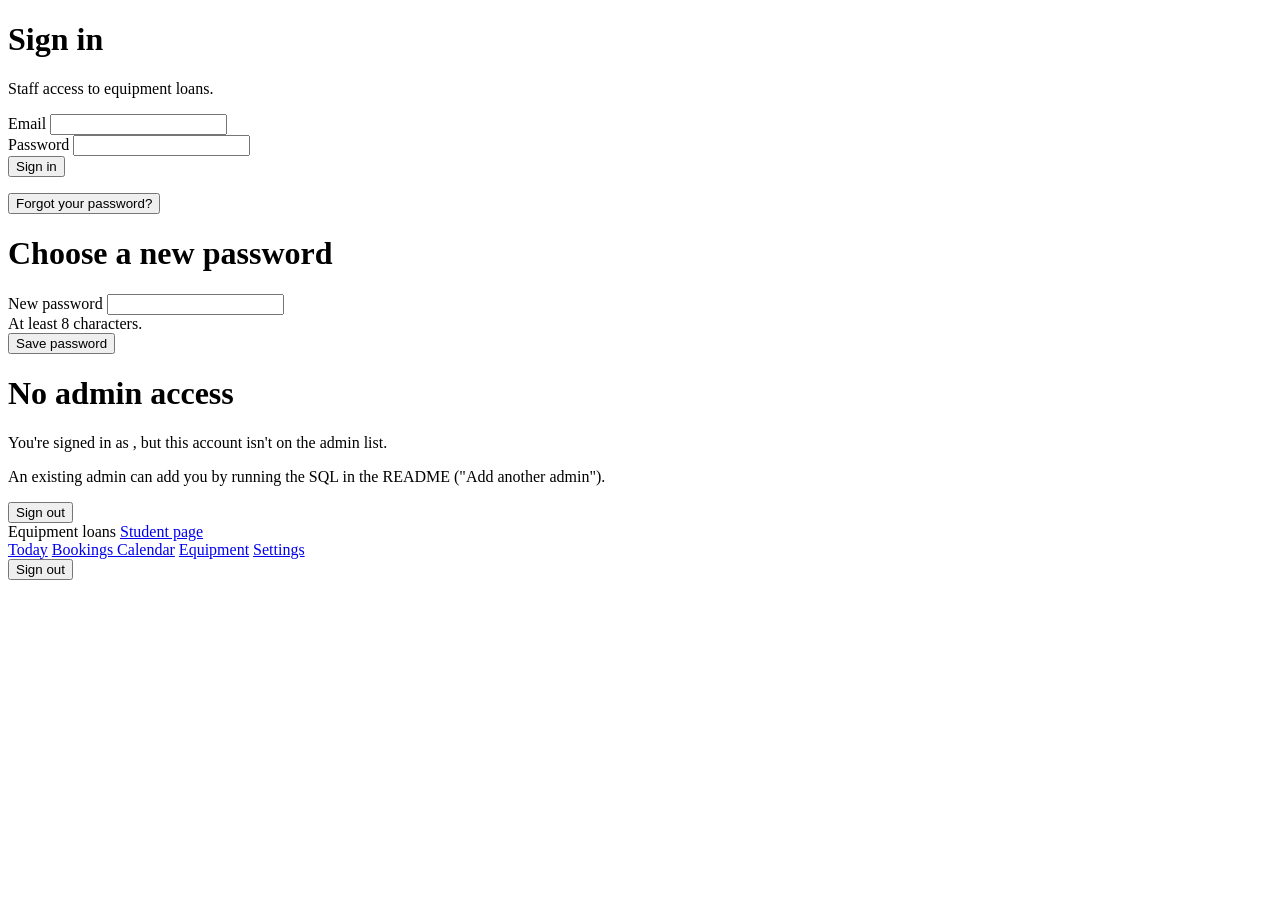
==== admin/index.html @ 7199f632 "Add files via upload" ====
<!doctype html>
<html lang="en">
<head>
  <meta charset="utf-8">
  <meta name="viewport" content="width=device-width, initial-scale=1, viewport-fit=cover">
  <meta name="robots" content="noindex">
  <title>Loans admin</title>
  <link rel="preconnect" href="https://fonts.googleapis.com">
  <link rel="preconnect" href="https://fonts.gstatic.com" crossorigin>
  <link href="https://fonts.googleapis.com/css2?family=Atkinson+Hyperlegible+Next:wght@400;600;700&family=Bricolage+Grotesque:opsz,wght@12..96,500..700&display=swap" rel="stylesheet">
  <link rel="stylesheet" href="../assets/style.css">
  <link rel="stylesheet" href="../assets/admin.css">
  <script type="module" src="../assets/admin.js"></script>
</head>
<body>
  <div id="boot" class="empty"><span class="spinner"></span></div>

  <!-- ============ Sign in ============ -->
  <div id="auth" class="auth hidden">
    <form id="login-form" class="auth-card" novalidate>
      <h1>Sign in</h1>
      <p class="muted" id="auth-sub">Staff access to equipment loans.</p>
      <div id="auth-msg"></div>
      <div class="field">
        <label for="login-email">Email</label>
        <input type="email" id="login-email" autocomplete="username" required>
      </div>
      <div class="field" id="pw-field">
        <label for="login-pw">Password</label>
        <input type="password" id="login-pw" autocomplete="current-password" required>
      </div>
      <button class="btn btn--primary btn--block" type="submit" id="login-btn">Sign in</button>
      <p class="small" style="margin-top:1rem"><button type="button" class="linkish" id="forgot">Forgot your password?</button></p>
    </form>

    <form id="reset-form" class="auth-card hidden" novalidate>
      <h1>Choose a new password</h1>
      <div id="reset-msg"></div>
      <div class="field">
        <label for="new-pw">New password</label>
        <input type="password" id="new-pw" autocomplete="new-password" minlength="8" required>
        <div class="hint">At least 8 characters.</div>
      </div>
      <button class="btn btn--primary btn--block" type="submit">Save password</button>
    </form>

    <div id="not-admin" class="auth-card hidden">
      <h1>No admin access</h1>
      <p>You're signed in as <strong id="na-email"></strong>, but this account isn't on the admin list.</p>
      <p class="muted small">An existing admin can add you by running the SQL in the README ("Add another admin").</p>
      <button class="btn" type="button" data-signout>Sign out</button>
    </div>
  </div>

  <!-- ============ App ============ -->
  <div id="shell" class="shell hidden">
    <aside class="side">
      <div class="side-brand">
        <span id="org-name">Equipment loans</span>
        <a class="small" id="public-link" href="../" target="_blank" rel="noopener">Student page</a>
      </div>
      <nav class="side-nav" aria-label="Admin">
        <a href="#/today" data-nav="today">Today</a>
        <a href="#/bookings" data-nav="bookings">Bookings <span class="count hidden" id="nav-pending"></span></a>
        <a href="#/calendar" data-nav="calendar">Calendar</a>
        <a href="#/equipment" data-nav="equipment">Equipment</a>
        <a href="#/settings" data-nav="settings">Settings</a>
      </nav>
      <div class="side-foot">
        <span class="small muted" id="me-email"></span>
        <button class="btn btn--small btn--ghost" type="button" data-signout>Sign out</button>
      </div>
    </aside>
    <main id="view" class="view" tabindex="-1"></main>
  </div>

  <!-- Booking detail -->
  <dialog id="dlg-booking" class="dlg-wide" aria-labelledby="bk-title">
    <div class="dlg-head">
      <h2 id="bk-title"></h2>
      <button type="button" class="close-x" data-close aria-label="Close">×</button>
    </div>
    <div class="dlg-body" id="bk-body"></div>
    <div class="dlg-foot" id="bk-actions"></div>
  </dialog>

  <!-- Create / edit booking -->
  <dialog id="dlg-edit" class="dlg-wide" aria-labelledby="ed-title">
    <form id="ed-form" novalidate>
      <div class="dlg-head">
        <h2 id="ed-title">New booking</h2>
        <button type="button" class="close-x" data-close aria-label="Close">×</button>
      </div>
      <div class="dlg-body">
        <div id="ed-error"></div>
        <div class="row">
          <div class="field"><label for="ed-start" class="req">Pick up</label><input type="datetime-local" id="ed-start" step="900" required></div>
          <div class="field"><label for="ed-end" class="req">Return</label><input type="datetime-local" id="ed-end" step="900" required></div>
          <div class="field" id="ed-status-field"><label for="ed-status">Start as</label>
            <select id="ed-status">
              <option value="approved">Approved</option>
              <option value="checked_out">Collected now</option>
              <option value="pending">Pending</option>
            </select>
          </div>
        </div>
        <fieldset class="picker">
          <legend>Items</legend>
          <input type="search" id="ed-q" placeholder="Filter items" aria-label="Filter items">
          <div id="ed-items" class="picker-list"></div>
        </fieldset>
        <div class="row">
          <div class="field"><label for="ed-name" class="req">Name</label><input type="text" id="ed-name" required></div>
          <div class="field"><label for="ed-email" class="req">Email</label><input type="email" id="ed-email" required></div>
        </div>
        <div class="row">
          <div class="field"><label for="ed-sid">Student number</label><input type="text" id="ed-sid"></div>
          <div class="field"><label for="ed-phone">Phone</label><input type="tel" id="ed-phone"></div>
        </div>
        <div class="field"><label for="ed-course">Course, project or supervisor</label><input type="text" id="ed-course"></div>
        <div class="field"><label for="ed-purpose">Purpose</label><textarea id="ed-purpose" rows="2"></textarea></div>
        <div class="field"><label for="ed-internal">Staff note <span class="muted">(only admins see this)</span></label><textarea id="ed-internal" rows="2"></textarea></div>
      </div>
      <div class="dlg-foot">
        <button type="button" class="btn" data-close>Cancel</button>
        <button type="submit" class="btn btn--primary" id="ed-save">Save booking</button>
      </div>
    </form>
  </dialog>

  <!-- Equipment -->
  <dialog id="dlg-eq" class="dlg-wide" aria-labelledby="eq-title">
    <form id="eq-form" novalidate>
      <div class="dlg-head">
        <h2 id="eq-title">Add item</h2>
        <button type="button" class="close-x" data-close aria-label="Close">×</button>
      </div>
      <div class="dlg-body">
        <div id="eq-error"></div>
        <div class="row">
          <div class="field" style="flex-basis:20rem"><label for="eq-name" class="req">Name</label><input type="text" id="eq-name" required></div>
          <div class="field"><label for="eq-tag">Asset number</label><input type="text" id="eq-tag" placeholder="e.g. AUD-003"></div>
        </div>
        <div class="row">
          <div class="field"><label for="eq-cat">Category</label><select id="eq-cat"></select></div>
          <div class="field"><label for="eq-loc">Kept at</label><input type="text" id="eq-loc" placeholder="e.g. Cabinet B"></div>
        </div>
        <div class="field"><label for="eq-desc">Description <span class="muted">(students see this: what's included, what it's for)</span></label><textarea id="eq-desc" rows="3"></textarea></div>
        <div class="row">
          <div class="field"><label for="eq-status">Condition</label>
            <select id="eq-status">
              <option value="available">Available</option>
              <option value="maintenance">In maintenance</option>
              <option value="retired">Retired</option>
            </select>
          </div>
          <div class="field"><label for="eq-serial">Serial number</label><input type="text" id="eq-serial"></div>
        </div>
        <label class="check field"><input type="checkbox" id="eq-bookable" checked> Students can book this</label>
        <div class="field">
          <label for="eq-img">Photo</label>
          <div class="img-row">
            <img id="eq-img-preview" class="img-preview hidden" alt="">
            <div style="flex:1">
              <input type="url" id="eq-img" placeholder="Paste an image link, or upload">
              <div class="row" style="margin-top:.5rem">
                <label class="btn btn--small" for="eq-file" style="margin:0">Upload photo</label>
                <input type="file" id="eq-file" accept="image/*" class="visually-hidden">
                <button type="button" class="btn btn--small btn--ghost" id="eq-img-clear">Remove photo</button>
              </div>
            </div>
          </div>
        </div>
        <div class="field"><label for="eq-notes">Staff notes <span class="muted">(only admins see this)</span></label><textarea id="eq-notes" rows="2"></textarea></div>
        <div id="eq-history"></div>
      </div>
      <div class="dlg-foot">
        <button type="button" class="btn btn--danger" id="eq-delete">Delete</button>
        <span style="flex:1"></span>
        <button type="button" class="btn" id="eq-copy">Save as a copy</button>
        <button type="submit" class="btn btn--primary">Save item</button>
      </div>
    </form>
  </dialog>

  <!-- Confirm with optional note -->
  <dialog id="dlg-act" aria-labelledby="act-title">
    <form id="act-form" method="dialog" novalidate>
      <div class="dlg-head">
        <h2 id="act-title"></h2>
        <button type="button" class="close-x" data-close aria-label="Close">×</button>
      </div>
      <div class="dlg-body">
        <p id="act-text"></p>
        <div class="field">
          <label for="act-note" id="act-label"></label>
          <textarea id="act-note" rows="3"></textarea>
        </div>
      </div>
      <div class="dlg-foot">
        <button type="button" class="btn" data-close>Back</button>
        <button type="submit" class="btn btn--primary" id="act-ok"></button>
      </div>
    </form>
  </dialog>
</body>
</html>
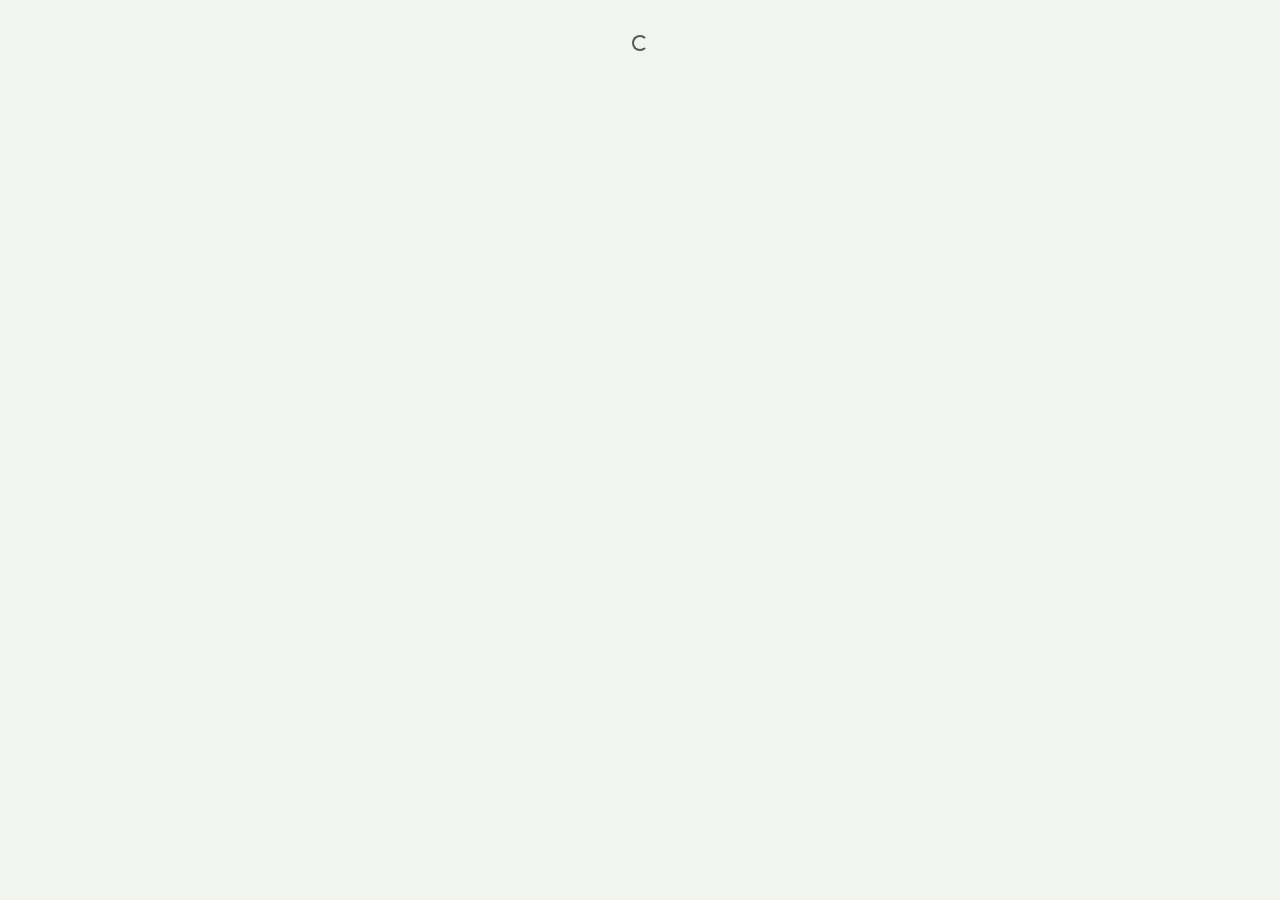
==== commit 65be98d7: "Add files via upload" ====
--- a/admin/index.html
+++ b/admin/index.html
@@ -104,6 +104,7 @@
             </select>
           </div>
         </div>
+        <div id="ed-desk" aria-live="polite"></div>
         <fieldset class="picker">
           <legend>Items</legend>
           <input type="search" id="ed-q" placeholder="Filter items" aria-label="Filter items">
--- a/assets/style.css
+++ b/assets/style.css
@@ -0,0 +1,168 @@
+/* Kitroom — shared styles */
+:root {
+  --paper: #F2F4F0;
+  --surface: #FFFFFF;
+  --sunk: #E8ECE7;
+  --ink: #1C2A27;
+  --ink-2: #4E5D59;
+  --ink-3: #75837F;
+  --line: #D3DAD3;
+  --line-strong: #B4BEB6;
+  --accent: #2C47D6;
+  --accent-hover: #2139B5;
+  --accent-soft: #E2E7FB;
+  --manila: #EEDDAE;
+  --manila-edge: #D7C188;
+
+  --pending: #8A5A00;   --pending-bg: #FBEDC8;
+  --approved: #1F6A45;  --approved-bg: #D9EFE1;
+  --out: #2C47D6;       --out-bg: #E2E7FB;
+  --overdue: #B42318;   --overdue-bg: #FBE0DC;
+  --closed: #5E6A67;    --closed-bg: #E6E9E6;
+
+  --font-display: 'Bricolage Grotesque', 'Avenir Next', 'Segoe UI', system-ui, sans-serif;
+  --font-body: 'Atkinson Hyperlegible Next', 'Atkinson Hyperlegible', 'Segoe UI', system-ui, sans-serif;
+
+  --r-s: 6px;
+  --r-m: 10px;
+  --r-l: 16px;
+  --shadow-panel: 0 1px 0 rgba(28, 42, 39, .04), 0 8px 24px -12px rgba(28, 42, 39, .25);
+
+  color-scheme: light;
+}
+
+*, *::before, *::after { box-sizing: border-box; }
+html { -webkit-text-size-adjust: 100%; }
+body {
+  margin: 0;
+  background: var(--paper);
+  color: var(--ink);
+  font: 400 1rem/1.5 var(--font-body);
+  font-variant-numeric: tabular-nums;
+}
+img { max-width: 100%; display: block; }
+a { color: var(--accent); text-underline-offset: .15em; }
+h1, h2, h3 { font-family: var(--font-display); line-height: 1.15; margin: 0; font-weight: 650; letter-spacing: -.01em; }
+h1 { font-size: clamp(1.75rem, 1.2rem + 2.4vw, 2.6rem); letter-spacing: -.02em; }
+h2 { font-size: 1.35rem; }
+h3 { font-size: 1.05rem; }
+p { margin: 0 0 .75em; }
+code { font-size: .9em; background: var(--sunk); padding: .1em .35em; border-radius: 4px; }
+.muted { color: var(--ink-2); }
+.small { font-size: .875rem; }
+.hidden { display: none !important; }
+.visually-hidden {
+  position: absolute !important; width: 1px; height: 1px; overflow: hidden;
+  clip: rect(0 0 0 0); white-space: nowrap;
+}
+
+:focus-visible { outline: 3px solid var(--accent); outline-offset: 2px; border-radius: 4px; }
+
+/* ---------- buttons & inputs ---------- */
+.btn {
+  --b-bg: var(--surface); --b-fg: var(--ink); --b-line: var(--line-strong);
+  display: inline-flex; align-items: center; justify-content: center; gap: .4rem;
+  min-height: 2.5rem; padding: .45rem .95rem;
+  font: 600 .95rem/1.2 var(--font-body);
+  color: var(--b-fg); background: var(--b-bg);
+  border: 1px solid var(--b-line); border-radius: var(--r-s);
+  cursor: pointer; text-decoration: none; white-space: nowrap;
+}
+.btn:hover { --b-bg: var(--sunk); }
+.btn:disabled { opacity: .5; cursor: not-allowed; }
+.btn--primary { --b-bg: var(--accent); --b-fg: #fff; --b-line: var(--accent); }
+.btn--primary:hover { --b-bg: var(--accent-hover); --b-line: var(--accent-hover); }
+.btn--danger { --b-fg: var(--overdue); --b-line: #E3B4AE; }
+.btn--danger:hover { --b-bg: var(--overdue-bg); }
+.btn--ghost { --b-bg: transparent; --b-line: transparent; }
+.btn--ghost:hover { --b-bg: var(--sunk); }
+.btn--small { min-height: 2rem; padding: .25rem .65rem; font-size: .875rem; }
+.btn--block { width: 100%; }
+
+label { display: block; font-weight: 600; font-size: .925rem; margin-bottom: .3rem; }
+.field { margin-bottom: 1rem; }
+.field .hint { font-weight: 400; color: var(--ink-2); font-size: .85rem; margin-top: .25rem; }
+.req::after { content: ' *'; color: var(--overdue); }
+input[type=text], input[type=email], input[type=tel], input[type=search], input[type=password],
+input[type=number], input[type=url], input[type=datetime-local], input[type=date], input[type=time], select, textarea {
+  width: 100%; min-height: 2.6rem; padding: .5rem .7rem;
+  font: inherit; color: var(--ink); background: var(--surface);
+  border: 1px solid var(--line-strong); border-radius: var(--r-s);
+}
+textarea { min-height: 5rem; resize: vertical; }
+input:focus-visible, select:focus-visible, textarea:focus-visible { outline-offset: 0; }
+.check { display: flex; gap: .6rem; align-items: flex-start; font-weight: 400; }
+.check input { width: 1.15rem; height: 1.15rem; margin-top: .15rem; accent-color: var(--accent); flex: none; }
+.row { display: flex; gap: .75rem; flex-wrap: wrap; }
+.row > .field { flex: 1 1 12rem; }
+
+/* ---------- the asset tag ---------- */
+.tag {
+  position: relative; display: inline-flex; align-items: center;
+  height: 1.6rem; padding: 0 .6rem 0 1.35rem;
+  font: 700 .75rem/1 var(--font-body); letter-spacing: .04em;
+  color: #4A3A10; background: var(--manila);
+  clip-path: polygon(.6rem 0, 100% 0, 100% 100%, .6rem 100%, 0 50%);
+  white-space: nowrap; flex: none;
+}
+.tag::before {
+  content: ''; position: absolute; left: .55rem; top: 50%;
+  width: .42rem; height: .42rem; margin-top: -.21rem; border-radius: 50%;
+  background: var(--paper); box-shadow: inset 0 0 0 1.5px var(--manila-edge);
+}
+.on-surface .tag::before, .card .tag::before, dialog .tag::before, .panel .tag::before, table .tag::before { background: var(--surface); }
+
+/* ---------- status badges ---------- */
+.badge {
+  display: inline-flex; align-items: center; gap: .35rem;
+  padding: .15rem .55rem; border-radius: 999px;
+  font-size: .8rem; font-weight: 700; white-space: nowrap;
+}
+.badge::before { content: ''; width: .45rem; height: .45rem; border-radius: 50%; background: currentColor; }
+.badge--pending     { color: var(--pending);  background: var(--pending-bg); }
+.badge--approved    { color: var(--approved); background: var(--approved-bg); }
+.badge--checked_out { color: var(--out);      background: var(--out-bg); }
+.badge--overdue     { color: var(--overdue);  background: var(--overdue-bg); }
+.badge--returned, .badge--rejected, .badge--cancelled { color: var(--closed); background: var(--closed-bg); }
+
+/* ---------- dialogs ---------- */
+dialog {
+  width: min(40rem, calc(100vw - 2rem)); max-height: calc(100dvh - 2rem);
+  padding: 0; border: 0; border-radius: var(--r-l);
+  background: var(--surface); color: var(--ink);
+  box-shadow: 0 24px 60px -20px rgba(28, 42, 39, .5);
+}
+dialog::backdrop { background: rgba(28, 42, 39, .45); }
+dialog[open] { animation: dlg-in .18s ease-out; }
+@keyframes dlg-in { from { opacity: 0; transform: translateY(8px); } }
+.dlg-head { display: flex; align-items: flex-start; gap: 1rem; padding: 1.25rem 1.25rem .75rem; position: sticky; top: 0; background: var(--surface); z-index: 1; }
+.dlg-head h2 { flex: 1; }
+.dlg-body { padding: 0 1.25rem 1.25rem; }
+.dlg-foot { display: flex; gap: .5rem; justify-content: flex-end; flex-wrap: wrap; padding: 1rem 1.25rem; border-top: 1px solid var(--line); position: sticky; bottom: 0; background: var(--surface); }
+.close-x { flex: none; width: 2.25rem; height: 2.25rem; border-radius: 50%; border: 0; background: var(--sunk); cursor: pointer; font-size: 1.25rem; line-height: 1; color: var(--ink); }
+.close-x:hover { background: var(--line); }
+
+/* ---------- notices ---------- */
+.notice { padding: .75rem 1rem; border-radius: var(--r-m); background: var(--sunk); border-left: 4px solid var(--line-strong); margin-bottom: 1rem; }
+.notice--error { background: var(--overdue-bg); border-color: var(--overdue); color: #7A1810; }
+.notice--warn { background: var(--pending-bg); border-color: var(--pending); color: #5C3C00; }
+.notice--ok { background: var(--approved-bg); border-color: var(--approved); color: #13442C; }
+.notice p:last-child { margin-bottom: 0; }
+
+.setup-note { max-width: 36rem; margin: 3rem auto; padding: 1.5rem; background: var(--surface); border-radius: var(--r-l); box-shadow: var(--shadow-panel); }
+.setup-note h2 { margin-bottom: .5rem; }
+
+/* ---------- toasts ---------- */
+#toasts { position: fixed; z-index: 100; left: 50%; bottom: 1rem; transform: translateX(-50%); display: grid; gap: .5rem; width: min(26rem, calc(100vw - 2rem)); }
+.toast { padding: .75rem 1rem; border-radius: var(--r-m); background: var(--ink); color: #fff; font-weight: 600; box-shadow: var(--shadow-panel); transition: opacity .3s, transform .3s; }
+.toast--error { background: var(--overdue); }
+.toast--leaving { opacity: 0; transform: translateY(6px); }
+
+.spinner { display: inline-block; width: 1rem; height: 1rem; border: 2px solid currentColor; border-right-color: transparent; border-radius: 50%; animation: spin .7s linear infinite; vertical-align: -2px; }
+@keyframes spin { to { transform: rotate(360deg); } }
+
+.empty { padding: 2rem 1rem; text-align: center; color: var(--ink-2); }
+
+@media (prefers-reduced-motion: reduce) {
+  *, *::before, *::after { animation-duration: .01ms !important; transition-duration: .01ms !important; }
+}
--- a/assets/admin.css
+++ b/assets/admin.css
@@ -0,0 +1,178 @@
+/* Admin */
+.auth { min-height: 100dvh; display: grid; place-items: center; padding: 1rem; }
+.auth-card { width: min(24rem, 100%); background: var(--surface); padding: 1.75rem; border-radius: var(--r-l); box-shadow: var(--shadow-panel); }
+.auth-card h1 { font-size: 1.6rem; margin-bottom: .35rem; }
+.linkish { background: none; border: 0; padding: 0; color: var(--accent); font: inherit; text-decoration: underline; text-underline-offset: .15em; cursor: pointer; }
+
+.shell { display: grid; grid-template-columns: 13.5rem minmax(0, 1fr); min-height: 100dvh; }
+.side { background: var(--ink); color: #E6ECE8; display: flex; flex-direction: column; padding: 1.25rem .75rem; position: sticky; top: 0; height: 100dvh; }
+.side-brand { padding: 0 .6rem 1.25rem; display: grid; gap: .2rem; }
+.side-brand span { font: 650 1.1rem/1.2 var(--font-display); color: #fff; }
+.side-brand a { color: #B9C8F5; }
+.side-nav { display: grid; gap: .15rem; }
+.side-nav a { display: flex; align-items: center; justify-content: space-between; padding: .55rem .6rem; border-radius: var(--r-s); color: #DCE4E0; text-decoration: none; font-weight: 600; }
+.side-nav a:hover { background: rgba(255, 255, 255, .07); }
+.side-nav a[aria-current="page"] { background: #fff; color: var(--ink); }
+.count { min-width: 1.5rem; padding: .05rem .45rem; border-radius: 999px; background: var(--pending-bg); color: var(--pending); font-size: .8rem; font-weight: 700; text-align: center; }
+.side-foot { margin-top: auto; display: grid; gap: .4rem; padding: 0 .6rem; }
+.side-foot .muted { color: #A9B6B1; word-break: break-all; }
+.side-foot .btn { color: #E6ECE8; justify-self: start; padding-left: 0; }
+.side-foot .btn:hover { background: transparent; text-decoration: underline; }
+
+.view { padding: 1.75rem 2rem 4rem; min-width: 0; }
+.view:focus { outline: none; }
+.view-head { display: flex; align-items: center; gap: 1rem; flex-wrap: wrap; margin-bottom: 1.25rem; }
+.view-head h1 { flex: 1; font-size: 1.9rem; }
+.toolbar { display: flex; gap: .5rem; flex-wrap: wrap; align-items: center; margin-bottom: 1rem; }
+.toolbar input[type=search] { width: 16rem; max-width: 100%; }
+.toolbar select { width: auto; }
+
+/* ---- today ---- */
+.counters { display: grid; grid-template-columns: repeat(5, minmax(0, 1fr)); gap: .75rem; margin-bottom: 1.75rem; }
+.counter { display: block; padding: .9rem 1rem; border-radius: var(--r-m); background: var(--surface); text-decoration: none; color: var(--ink); border: 1px solid var(--line); }
+.counter strong { display: block; font: 650 1.9rem/1.1 var(--font-display); }
+.counter span { color: var(--ink-2); font-size: .9rem; font-weight: 600; }
+.counter:hover { border-color: var(--line-strong); }
+.counter--pending strong { color: var(--pending); }
+.counter--overdue strong { color: var(--overdue); }
+.counter.is-zero strong { color: var(--ink-3); }
+.lanes { display: grid; grid-template-columns: repeat(2, minmax(0, 1fr)); gap: 1.5rem; }
+.lane h2 { font-size: 1.15rem; margin-bottom: .5rem; display: flex; gap: .5rem; align-items: baseline; }
+.lane h2 small { font: 600 .85rem var(--font-body); color: var(--ink-2); }
+.lane--wide { grid-column: 1 / -1; }
+
+/* booking rows (used in Today) */
+.blist { list-style: none; margin: 0; padding: 0; background: var(--surface); border-radius: var(--r-m); border: 1px solid var(--line); }
+.blist li { display: grid; grid-template-columns: minmax(0, 1fr) auto; gap: .5rem 1rem; align-items: center; padding: .75rem 1rem; border-top: 1px solid var(--line); cursor: pointer; }
+.blist li:first-child { border-top: 0; }
+.blist li:hover { background: #FAFBF9; }
+.blist .who { font-weight: 700; }
+.blist .what { color: var(--ink-2); font-size: .9rem; overflow: hidden; text-overflow: ellipsis; white-space: nowrap; }
+.blist .when { font-size: .85rem; color: var(--ink-2); }
+.blist .acts { display: flex; gap: .4rem; flex-wrap: wrap; justify-content: flex-end; }
+.blist .empty { cursor: default; display: block; padding: 1.25rem; }
+.blist .empty:hover { background: none; }
+.late { color: var(--overdue); font-weight: 700; }
+
+/* ---- tables ---- */
+.tabs { display: flex; gap: .25rem; flex-wrap: wrap; border-bottom: 1px solid var(--line); margin-bottom: 1rem; }
+.tabs a { padding: .55rem .8rem; text-decoration: none; color: var(--ink-2); font-weight: 600; border-bottom: 3px solid transparent; margin-bottom: -1px; }
+.tabs a[aria-current="true"] { color: var(--ink); border-color: var(--ink); }
+.tabs a .n { font-size: .8rem; color: var(--ink-3); margin-left: .2rem; }
+.table-wrap { background: var(--surface); border-radius: var(--r-m); border: 1px solid var(--line); overflow-x: auto; }
+table { width: 100%; border-collapse: collapse; font-size: .95rem; }
+th { text-align: left; font-weight: 600; color: var(--ink-2); font-size: .85rem; padding: .6rem .8rem; border-bottom: 1px solid var(--line); white-space: nowrap; }
+td { padding: .65rem .8rem; border-top: 1px solid var(--line); vertical-align: top; }
+tr:first-child td { border-top: 0; }
+tbody tr { cursor: pointer; }
+tbody tr:hover { background: #FAFBF9; }
+td .sub { display: block; font-size: .85rem; color: var(--ink-2); }
+.nowrap { white-space: nowrap; }
+.items-cell { max-width: 22rem; }
+
+/* ---- booking detail ---- */
+.dlg-wide { width: min(52rem, calc(100vw - 2rem)); }
+.bk-grid { display: grid; grid-template-columns: minmax(0, 1.3fr) minmax(0, 1fr); gap: 1.5rem; }
+.bk-section { margin-bottom: 1.25rem; }
+.bk-section h3 { margin-bottom: .4rem; font-size: 1rem; color: var(--ink-2); font-weight: 600; font-family: var(--font-body); }
+.bk-when { display: grid; grid-template-columns: 1fr 1fr; gap: .5rem; padding: .75rem 1rem; background: var(--sunk); border-radius: var(--r-m); }
+.bk-when strong { display: block; }
+.bk-when span { font-size: .85rem; color: var(--ink-2); }
+.bk-items { list-style: none; padding: 0; margin: 0; }
+.bk-items li { display: flex; align-items: center; gap: .5rem; padding: .35rem 0; }
+.bk-items .loc { color: var(--ink-2); font-size: .85rem; margin-left: auto; }
+.timeline { list-style: none; padding: 0; margin: 0; border-left: 2px solid var(--line); }
+.timeline li { position: relative; padding: 0 0 .75rem 1rem; font-size: .9rem; }
+.timeline li::before { content: ''; position: absolute; left: -6px; top: .35rem; width: 10px; height: 10px; border-radius: 50%; background: var(--surface); border: 2px solid var(--line-strong); }
+.timeline .t-what { font-weight: 700; }
+.timeline .t-meta { color: var(--ink-2); font-size: .8rem; }
+.timeline .t-note { color: var(--ink-2); }
+.note-box textarea { min-height: 4rem; }
+.dlg-foot .grow { flex: 1; }
+
+/* ---- calendar timeline ---- */
+.cal { background: var(--surface); border: 1px solid var(--line); border-radius: var(--r-m); overflow-x: auto; }
+.cal-grid { min-width: 56rem; position: relative; }
+.cal-row { display: grid; grid-template-columns: 14rem minmax(0, 1fr); border-top: 1px solid var(--line); }
+.cal-row:first-child { border-top: 0; }
+.cal-label { padding: .5rem .75rem; font-size: .875rem; border-right: 1px solid var(--line); display: flex; flex-direction: column; justify-content: center; gap: .15rem; position: sticky; left: 0; background: var(--surface); z-index: 2; }
+.cal-label .tag { align-self: flex-start; }
+.cal-label .n { font-weight: 600; overflow: hidden; text-overflow: ellipsis; white-space: nowrap; }
+.cal-group .cal-label { font-weight: 700; color: var(--ink-2); background: var(--sunk); }
+.cal-group .cal-track { background: var(--sunk); }
+.cal-track { position: relative; min-height: 2.5rem; background-image: linear-gradient(to right, var(--line) 1px, transparent 1px); background-size: calc(100% / var(--days)) 100%; }
+.cal-track .wknd { position: absolute; top: 0; bottom: 0; background: rgba(28, 42, 39, .035); }
+.cal-head .cal-track { display: grid; grid-template-columns: repeat(var(--days), 1fr); background-image: none; }
+.cal-head .cal-track span { text-align: center; font-size: .75rem; color: var(--ink-2); padding: .4rem 0; border-left: 1px solid var(--line); line-height: 1.2; }
+.cal-head .cal-track span b { display: block; font-size: .95rem; color: var(--ink); }
+.cal-head .cal-track span.is-today b { color: var(--accent); }
+.bar { position: absolute; height: 1.6rem; border-radius: 5px; padding: 0 .45rem; font-size: .75rem; font-weight: 700; line-height: 1.6rem; overflow: hidden; white-space: nowrap; text-overflow: ellipsis; cursor: pointer; border: 0; text-align: left; font-family: var(--font-body); }
+.bar--approved { background: var(--approved-bg); color: var(--approved); box-shadow: inset 3px 0 0 var(--approved); }
+.bar--checked_out { background: var(--out-bg); color: var(--out); box-shadow: inset 3px 0 0 var(--out); }
+.bar--overdue { background: var(--overdue-bg); color: var(--overdue); box-shadow: inset 3px 0 0 var(--overdue); }
+.bar--returned { background: var(--closed-bg); color: var(--closed); }
+.bar--pending { background: repeating-linear-gradient(135deg, var(--pending-bg) 0 6px, #FFF8E6 6px 11px); color: var(--pending); box-shadow: inset 0 0 0 1px #E8CF8A; }
+.now-line { position: absolute; top: 0; bottom: 0; width: 2px; background: var(--accent); z-index: 1; pointer-events: none; }
+.cal-legend { display: flex; gap: 1rem; flex-wrap: wrap; margin-top: .75rem; font-size: .85rem; color: var(--ink-2); }
+.cal-legend .bar { position: static; display: inline-block; height: 1rem; width: 1.8rem; vertical-align: -2px; margin-right: .35rem; cursor: default; }
+
+/* ---- equipment ---- */
+.eq-thumb { width: 2.5rem; height: 2.5rem; border-radius: var(--r-s); object-fit: cover; background: var(--sunk); }
+.st-maint { color: var(--pending); font-weight: 600; }
+.st-retired { color: var(--ink-3); }
+.cats-panel { margin-top: 2rem; max-width: 36rem; }
+.cats-panel ul { list-style: none; padding: 0; margin: 0 0 .75rem; background: var(--surface); border: 1px solid var(--line); border-radius: var(--r-m); }
+.cats-panel li { display: flex; gap: .5rem; align-items: center; padding: .5rem .75rem; border-top: 1px solid var(--line); }
+.cats-panel li:first-child { border-top: 0; }
+.cats-panel li input[type=text] { flex: 1; min-height: 2.2rem; }
+.cats-panel li input[type=number] { width: 4.5rem; min-height: 2.2rem; }
+.img-row { display: flex; gap: 1rem; align-items: flex-start; }
+.img-preview { width: 6rem; height: 6rem; border-radius: var(--r-m); object-fit: cover; background: var(--sunk); }
+
+/* ---- item picker in booking editor ---- */
+.picker { border: 1px solid var(--line); border-radius: var(--r-m); padding: .75rem; margin: 0 0 1rem; }
+.picker legend { font-weight: 600; padding: 0 .3rem; }
+.picker-list { max-height: 15rem; overflow: auto; margin-top: .5rem; }
+.picker-list label { display: flex; align-items: center; gap: .6rem; font-weight: 400; padding: .35rem .25rem; border-radius: var(--r-s); margin: 0; }
+.picker-list label:hover { background: var(--sunk); }
+.picker-list input { width: 1.1rem; height: 1.1rem; accent-color: var(--accent); flex: none; }
+.picker-list .clash { margin-left: auto; font-size: .8rem; font-weight: 700; color: var(--overdue); }
+.picker-list .soft { margin-left: auto; font-size: .8rem; color: var(--ink-2); }
+
+/* ---- settings ---- */
+.settings { max-width: 44rem; }
+.settings fieldset { border: 0; padding: 0; margin: 0 0 1.75rem; }
+.settings legend { font: 650 1.15rem/1.2 var(--font-display); margin-bottom: .75rem; padding: 0; }
+.settings .card-ish { background: var(--surface); border: 1px solid var(--line); border-radius: var(--r-m); padding: 1.25rem; }
+.copy-row { display: flex; gap: .5rem; }
+.hours-list { display: grid; gap: .5rem; margin-bottom: .75rem; }
+.hours-row { display: flex; gap: .5rem; align-items: center; flex-wrap: wrap; }
+.hours-row select { width: 9.5rem; }
+.hours-row input[type=time] { width: 8.5rem; }
+.hours-row input[type=date] { width: 11rem; }
+.hours-row input[type=text] { flex: 1; min-width: 10rem; }
+.sub-legend { font-size: 1rem; margin: 1.5rem 0 .25rem; }
+.copy-row input { flex: 1; }
+
+@media (max-width: 1100px) {
+  .counters { grid-template-columns: repeat(3, minmax(0, 1fr)); }
+  .lanes { grid-template-columns: 1fr; }
+}
+@media (max-width: 760px) {
+  .shell { grid-template-columns: minmax(0, 1fr); }
+  .side { min-width: 0; position: sticky; top: 0; z-index: 30; height: auto; flex-direction: row; flex-wrap: wrap; align-items: center; padding: .5rem .75rem; gap: .25rem; }
+  .side-brand { padding: 0 .5rem 0 0; min-width: 0; }
+  .side-brand span { overflow: hidden; text-overflow: ellipsis; white-space: nowrap; }
+  .view-head h1 { font-size: 1.5rem; }
+  .side-brand a { display: none; }
+  .side-nav { display: flex; overflow-x: auto; gap: .1rem; order: 3; width: 100%; }
+  .side-nav a { padding: .4rem .6rem; white-space: nowrap; gap: .35rem; }
+  .side-foot { margin: 0 0 0 auto; padding: 0; }
+  .side-foot .muted { display: none; }
+  .view { padding: 1.25rem 1rem 4rem; }
+  .counters { grid-template-columns: repeat(2, minmax(0, 1fr)); }
+  .bk-grid { grid-template-columns: 1fr; }
+  .blist li { grid-template-columns: 1fr; }
+  .blist .acts { justify-content: flex-start; }
+  .cal-row { grid-template-columns: 9rem minmax(0, 1fr); }
+}
